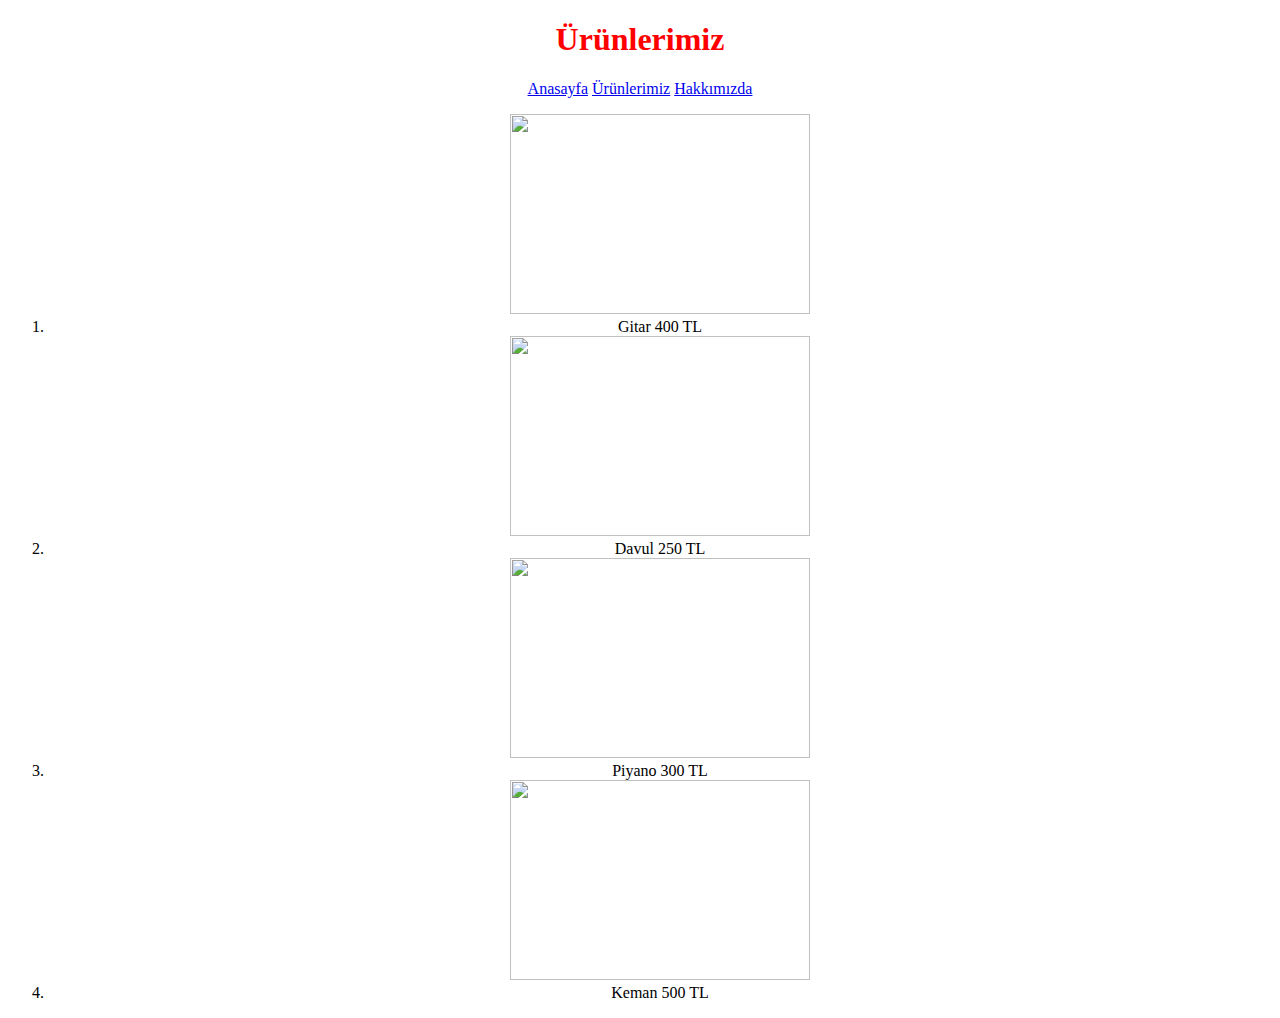
==== Ürünlerimiz.html @ e257b7cb "olusturuldu" ====
<!DOCTYPE html>
<html lang="tr">
<head>
    <meta charset="UTF-8">
    <meta http-equiv="X-UA-Compatible" content="IE=edge">
    <meta name="viewport" content="width=device-width, initial-scale=1.0">
    <title>Document</title>
    <link rel="stylesheet" href="style.css">
</head>
<body>
    <div style="text-align:center">
        <h1 style="text-align:center" class="baslik"> Ürünlerimiz</h1>
        <a style="text-align:center" href="index.html">Anasayfa</a>
        <a style="text-align:center" href="Ürünlerimiz.html">Ürünlerimiz</a>
        <a style="text-align:center" href="hakkımızda.html">Hakkımızda</a>
        <p style="text-align:center">
    <ol>
        <div class="inside" style="text-align:center"><img src="https://cdn.cimri.io/image/1000x1000/yamaha-c40-akustik-gitar_572385255.jpg"  width="300" height="200 alt="resim" /></div>
        <li>Gitar 400 TL</li>
        <div style="text-align:center"><img src="https://productimages.hepsiburada.net/s/22/375/9943710105650.jpg"  width="300" height="200 alt="resim" /></div>
        <li>Davul 250 TL</li>
        <div style="text-align:center"><img src="https://cdn.dsmcdn.com/ty33/product/media/images/20201209/13/36818036/61343452/1/1_org_zoom.jpg"  width="300" height="200 alt="resim" /></div>
        <li>Piyano 300 TL</li>
        <div style="text-align:center"><img src="https://www.zuhalmuzik.com/images/product/VANETTA-VL-1A-4-4-Parlak-Cila-Ke_72461_3.jpg"  width="300" height="200 alt="resim" /></div>
        <li>Keman 500 TL</li>
    </ol>
</body>
</html>
---- style.css ----
.baslik{
    color: red;
}

.baslik2{
    color:purple
}

.container{
    width: 500px; /*ortalanacak div genişliği*/
    margin:0 auto; /*alt-üst(0) sağ-sol(auto) boşluk olacak*/
    border:1px solid white; /*çerçeve*/
}

.inside {
    list-style-position: inside;
    list-style-type: square;
}

.float{
    float: left;
}
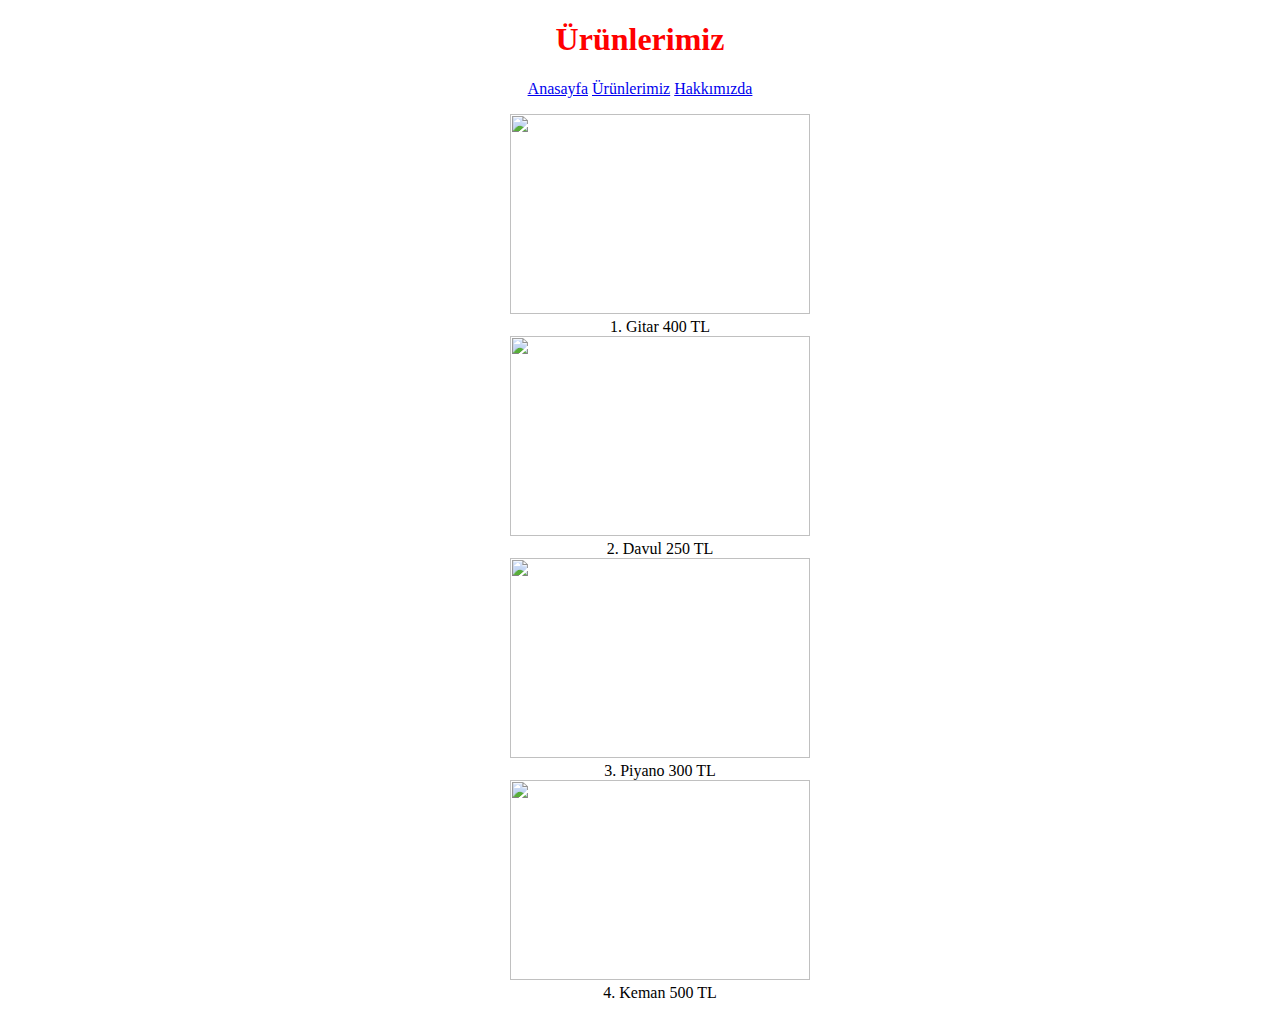
==== commit dbfa67d9: "guncelleme" ====
--- a/Ürünlerimiz.html
+++ b/Ürünlerimiz.html
@@ -14,8 +14,8 @@
         <a style="text-align:center" href="Ürünlerimiz.html">Ürünlerimiz</a>
         <a style="text-align:center" href="hakkımızda.html">Hakkımızda</a>
         <p style="text-align:center">
-    <ol>
-        <div class="inside" style="text-align:center"><img src="https://cdn.cimri.io/image/1000x1000/yamaha-c40-akustik-gitar_572385255.jpg"  width="300" height="200 alt="resim" /></div>
+    <ol style="text-align: center;list-style-position: inside">
+        <div style="text-align:center"><img src="https://cdn.cimri.io/image/1000x1000/yamaha-c40-akustik-gitar_572385255.jpg"  width="300" height="200 alt="resim" /></div>
         <li>Gitar 400 TL</li>
         <div style="text-align:center"><img src="https://productimages.hepsiburada.net/s/22/375/9943710105650.jpg"  width="300" height="200 alt="resim" /></div>
         <li>Davul 250 TL</li>
--- a/style.css
+++ b/style.css
@@ -12,10 +12,7 @@
     border:1px solid white; /*çerçeve*/
 }
 
-.inside {
-    list-style-position: inside;
-    list-style-type: square;
-}
+
 
 .float{
     float: left;
